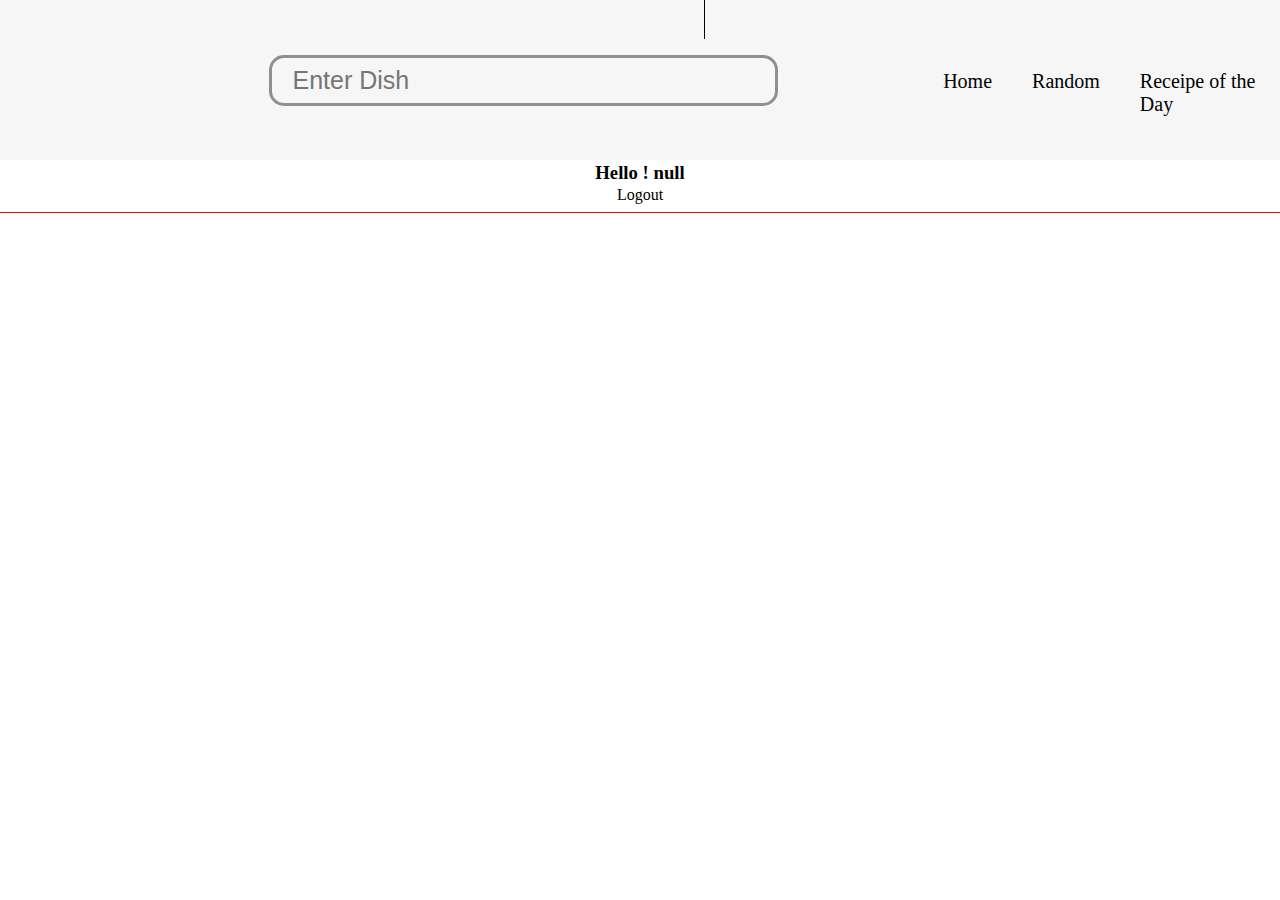
==== index_login.html @ 81fc17dc "Done" ====
<!DOCTYPE html>
<html lang="en">
<head>
    <meta charset="UTF-8">
    <meta http-equiv="X-UA-Compatible" content="IE=edge">
    <meta name="viewport" content="width=device-width, initial-scale=1.0">
    <title>Chill & Grill</title>
	<script src="https://kit.fontawesome.com/683b4b40e3.js" 	crossorigin="anonymous"></script>
    <link rel="stylesheet" href="./styles/style.css">
    <link rel="stylesheet" href="./styles/indexdown.css">
    <style>
        
    </style>
</head>
<body>
    <div id="container">
        <!-- navbar -->
    </div>
    <div id="login">
        <!-- Login & SignUp -->
    </div>
    <div id="vdmain">

    </div>
</body>
</html>

<script type="module">

    // navbar import -------------

    import  {navbar, down} from './script/navbar.js'
    // console.log('navbar:', navbar)

    let container = document.getElementById('container')

    container.innerHTML = navbar()


    //-----------------------------
    // hyperlink

    let home = document.getElementById('home')
    home.addEventListener("click", function(){
        window.location.href = 'index_login.html'
    })


    let random = document.getElementById('random')
    random.addEventListener("click", function(){
        window.location.href = 'random.html'
    })
    let day = document.getElementById('day')
    day.addEventListener("click", function(){
        window.location.href = 'day.html'
    })



    

  



    // --------------------------------------------------------------------

    // Search by name


    import {byname, debounce, search_append} from './script/debounce.js'

    var input = document.getElementById('input')


    var set = document.querySelector('#vdmain')

    input.addEventListener("input", function(){
        var inputbox = document.querySelector('.show')
        inputbox.style.display = "block"
        debounce(fun(), 1000)
    })


   function fun(){

    var location = document.querySelector('.show')
    var input = document.getElementById('input').value
    // console.log(input)

        let response = byname(`https://www.themealdb.com/api/json/v1/1/search.php?s=${input}`)
        // console.log('byname:', byname)

        response.then(function(res){
            console.log('res:', res)

            search_append(res, location,set)



        })

   }



   var User_name = JSON.parse(localStorage.getItem("loginName"))
    console.log('User_name:', User_name)

    var append_name = document.createElement('h3')
    append_name.textContent = "Hello ! "+User_name
    append_name.setAttribute("class", "append_name")
    var log_out = document.createElement('p')
    log_out.setAttribute("class", "log_out")
    log_out.textContent = "Logout"
    log_out.style.cursor = "pointer"
    log_out.addEventListener("click", function(){
        alert("Logout Sucessful")
        window.location.href = 'index.html'
    })
    var div = document.createElement(div)
    div.append(append_name, log_out)

    document.getElementById('name_show').append(div)

    

   
   
    




    


</script>
---- styles/style.css ----
body{
    margin: 0px;
}

#main{
    width: 100%;
    height: 160px;
    background-color: rgb(246,246,246);
    display: flex;
    justify-content: space-between;
}

.top{
    flex: 2;
}
.search{
    flex: 5;
}
#receipe{
    flex: 2.5;
}

#main>div:nth-child(1)>img{

    height: 158px;
}


#name_show{
    /* border: 1px solid black; */
    height: 50px;
    border-bottom: 1px solid red;
}

#receipe{
    display: flex;
    gap: 25px;
}
#receipe > div{
    font-size: 20px;
    height: 40px;
    margin-top: 70px;
    margin-right: 15px;
}


.searchab{
    display: flex;
    /* border: 1px solid black; */
    width: 80%;
}
.inp{
    margin-top: 55px;
    height: 50px;
    width: 100%;
}

.show{
    /* border: 1px solid red; */
    width: 65%;
    height: 300px;
    margin-left: 5px;
    border-bottom-left-radius: 15px;
    border-bottom-right-radius: 15px;
    display: none;
    overflow-x: scroll;
}


::-webkit-scrollbar{
    border-radius: 10px;
    background-color: rgb(228, 228, 228);
    width: 5px;
    height: 0px;
}


input{
    width: 60%;
    border-radius: 15px;
    border: 1px solid transparent;
    outline: none;
    font-size: 25px;
    padding-left: 20px;
    border: 3px solid rgb(143, 143, 143);
}

.logo{
    height: 40px;
    width: 10%;
    
}
.fas{
    height: 82%;
    font-size: 35px;
    margin-top: 62px;
    border-left: 1px solid black;
    padding-left: 10px;
    padding-top: 2px;
    margin-left: -55px;
    
}
input{
    width: 98%;
    height: 85%;
    background-color: rgb(246,246,246);
}
a{
    text-decoration: none;
    color: black;
}

.main_divday{
    width: 80%;
    margin: auto;
    margin-top: 15px;
}

.instr{
    width: 90%;
    margin: auto;
}

.img_divday{
    width: 25%;
    margin: auto;
}
.fas{
    color: rgb(136, 136, 136);
}


.img_divday > img{
    width: 99%;
    margin: auto;
    /* border: 1px solid black; */
}
.img_divday>img:hover{
    box-shadow: rgba(50, 50, 93, 0.25) 0px 50px 100px -20px, rgba(0, 0, 0, 0.3) 0px 30px 60px -30px;
}


.title{
    text-align: center;
    margin: 10px;
}
.link{
    text-align: center;
    margin: 10px;
    text-decoration: underline;
}
.type{
    text-align: center;
    margin: 10px;
}
.video_frame{
    width: 110%;
    border: 1px solid black;
   /* margin-left: 10%; */
}

#vdmain{
    /* border: 1px solid black;   */
    width: 98%;
    margin: auto;
    margin-top: 15px;
}

.main_div{
    border: 1px solid black;
    width: 99%;
    display: flex;
    margin-top: 2px;
    background-color: white;
    box-shadow: rgba(0, 0, 0, 0.24) 0px 3px 8px;
    cursor: pointer;
}


.img_div{
    flex: 1;
}

.img_div > img{
    width: 90%;
    border-radius: 50px;
    margin-left: 5px;
}
.data_div{
    flex: 6;
    margin-left: 15px;
    line-height: 8px;
}


.append_name , .log_out{
    /* border: 1px solid black; */
    margin: 2px;
    text-align: center;
}

.log_out:hover{
    zoom: 1.5;
    color: red;
}
---- styles/indexdown.css ----
#logtop{
    /* border: 1px solid red; */
    margin: 0px;
    height: 60px;
    text-align: center;
    background-color: rgb(28,118,144);
    color: white;
}
#logtop > p{
    padding-top: 8px;
    font-size: 35px;
    margin: 0px;
}
#backimg{
    /* border: 1px solid red; */
    margin-top: 0px;
    height: 500px;
     background-image: url('https://media.istockphoto.com/vectors/fast-food-seamless-pattern-with-vector-line-icons-of-hamburger-pizza-vector-id1182393436?k=20&m=1182393436&s=612x612&w=0&h=dBfdRS9u4_maG_64tWyZNNSNZBg6aWcuDEw95Xno8oI=');

}
button{
    
    width: 15%;
    background:#1AAB8A;
    color:#fff;
    margin-left: 70%;
    border:none;
    position:relative;
    height:60px;
    font-size:1.6em;
    padding:0 2em;
    cursor:pointer;
    transition:800ms ease all;
    outline:none;
    }
    button:hover{
    background:#fff;
    color:#1AAB8A;
    }
    button:before,button:after{
    content:'';
    position:absolute;
    top:0;
    right:0;
    height:2px;
    width:0;
    background: #1AAB8A;
    transition:400ms ease all;
    }
    button:after{
    right:inherit;
    top:inherit;
    left:0;
    bottom:0;
    }
    button:hover:before,button:hover:after{
    width:100%;
    transition:800ms ease all;
    }
    #buttone{
        margin-top: 90px;
    }


    #logbutt{
        /* margin-top: 5%; */
        padding-top: 6%;
    }
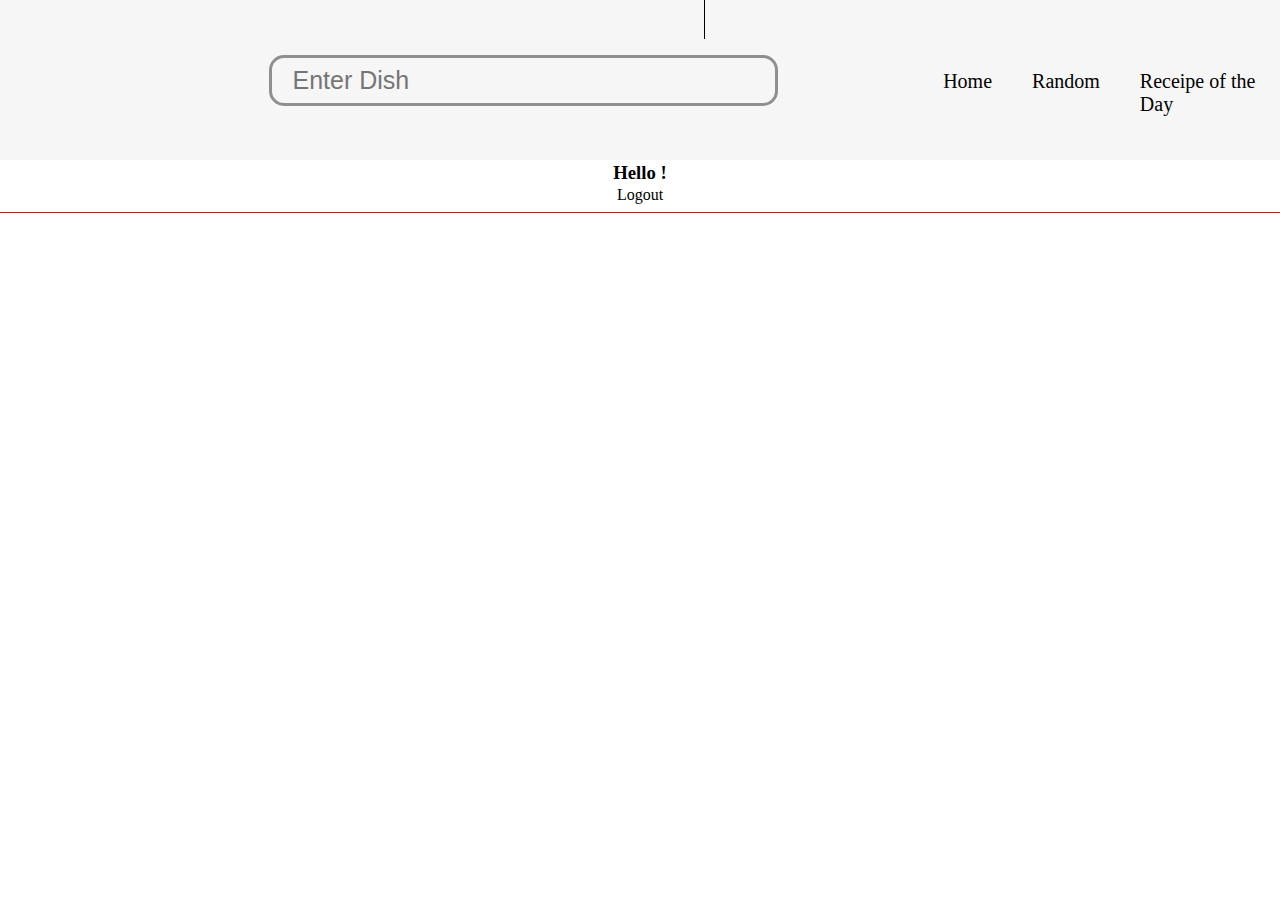
==== commit 27a95ee4: "update cursor" ====
--- a/index_login.html
+++ b/index_login.html
@@ -108,7 +108,20 @@
     console.log('User_name:', User_name)
 
     var append_name = document.createElement('h3')
-    append_name.textContent = "Hello ! "+User_name
+
+    if(User_name == null){
+        append_name.textContent = "Hello ! "
+    }
+    else{
+        append_name.textContent = "Hello ! "+ User_name
+    }
+
+    
+
+
+
+
+
     append_name.setAttribute("class", "append_name")
     var log_out = document.createElement('p')
     log_out.setAttribute("class", "log_out")
--- a/styles/style.css
+++ b/styles/style.css
@@ -23,6 +23,9 @@
 #main>div:nth-child(1)>img{
 
     height: 158px;
+}
+#home, #random, #day{
+    cursor: pointer;
 }
 
 
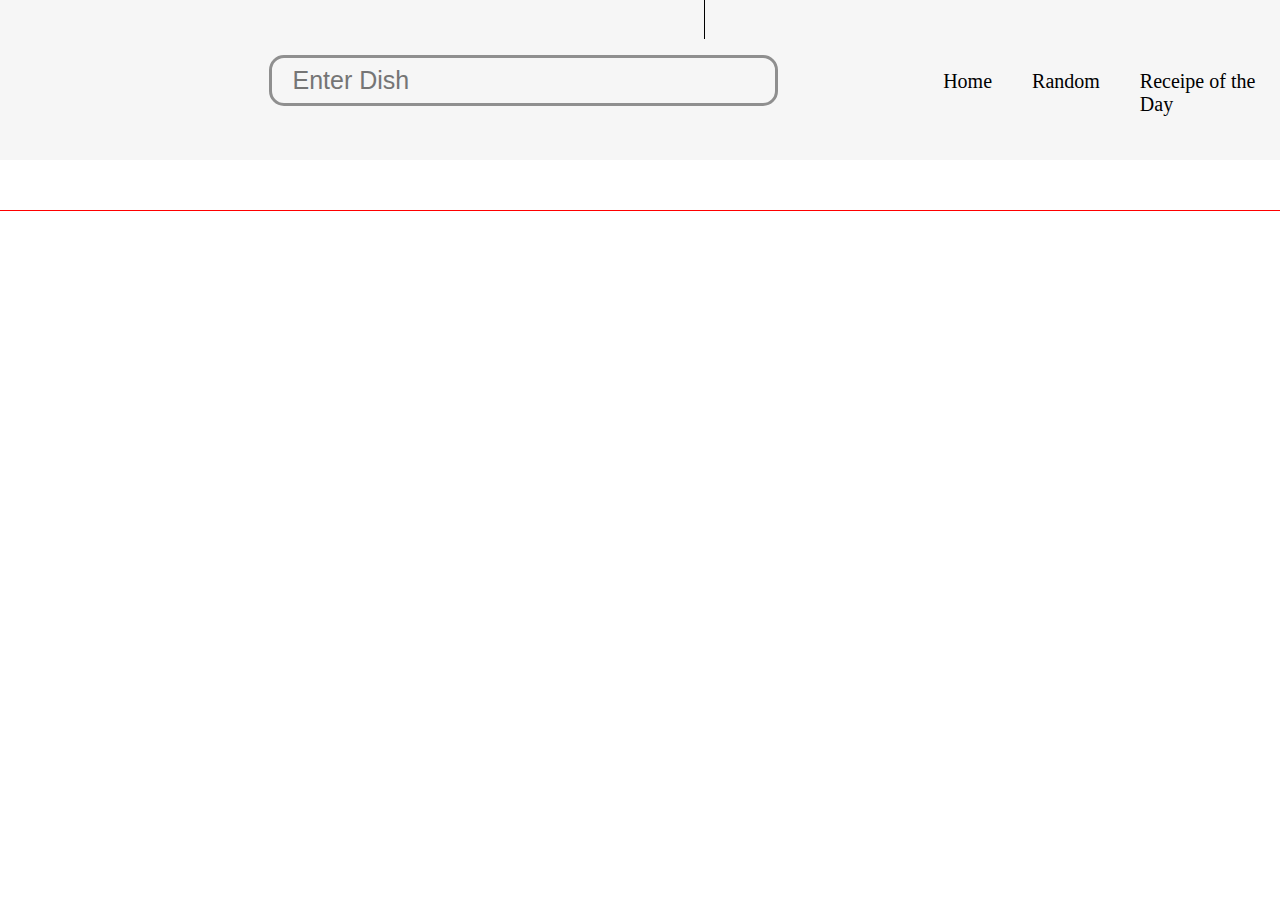
==== commit 1567d1e9: "changes" ====
--- a/index_login.html
+++ b/index_login.html
@@ -105,15 +105,17 @@
 
 
    var User_name = JSON.parse(localStorage.getItem("loginName"))
+
+   var x  = User_name.name
     console.log('User_name:', User_name)
 
     var append_name = document.createElement('h3')
 
-    if(User_name == null){
+    if(x == null){
         append_name.textContent = "Hello ! "
     }
     else{
-        append_name.textContent = "Hello ! "+ User_name
+        append_name.textContent = "Hello ! "+ x
     }
 
     
--- a/styles/style.css
+++ b/styles/style.css
@@ -24,8 +24,14 @@
 
     height: 158px;
 }
+
+
 #home, #random, #day{
     cursor: pointer;
+
+}
+#home:hover, #random:hover, #day:hover{
+    color: red;
 }
 
 
